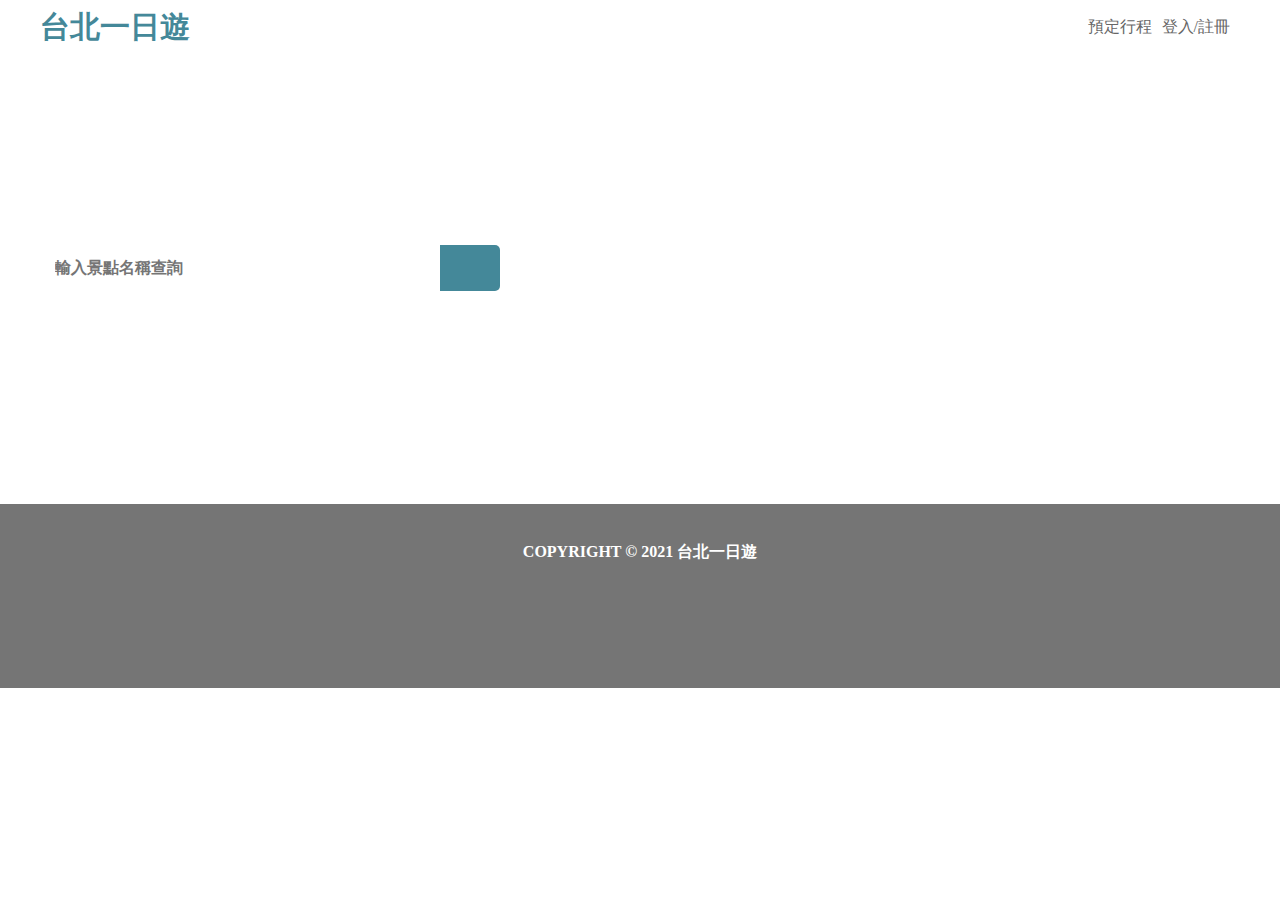
==== templates/index.html @ cdead704 "Week2 complete" ====
<!DOCTYPE html>
<html lang="en">
<head>
  <meta charset="UTF-8">
  <meta name="viewport" content="width=device-width, initial-scale=1.0">
  <link rel="stylesheet" type="text/css" href="/static/all.css">
  <title>台北一日遊</title>
</head>
<body>
  <nav>
    <div class="navWarp">
      <div class="nav_logo">
        <a href="/"><h1>台北一日遊</h1></a>
      </div>
      <ul class="nav_menu">
        <li><a href="#">預定行程</a></li>
        <li><a href="#">登入/註冊</a></li>
      </ul>
    </div>
  </nav>
  <header>
    <div class="banner">
      <div class="banner_content">
        <h2>輕鬆享受台北一日悠閒</h2>
        <h3>探索每個角落，體驗城市的深度旅遊行程</h3>
        <div class="banner_search">
          <input class="search_input" type="text" placeholder="輸入景點名稱查詢" />
          <button class="search_btn"></button>
        </div>
      </div>
    </div>
  </header>
  <main>
    <div class="content_mrtBar">
      <input class="mrtBar_btn-left" type="button" />
      <ul class="mrtBar_list">
        <!-- 捷運列表渲染區域 -->
      </ul>
      <input class="mrtBar_btn-right" type="button" />
    </div>
    <div class="content_cards">
      <!-- 卡片渲染區域 -->
    </div>
  </main>
  <div id="js-detective"></div>
  <footer>
    COPYRIGHT © 2021 台北一日遊
  </footer>
  <script src="/static/script.js" type="application/javascript"></script>
</body>
</html>
---- static/all.css ----
/* http://meyerweb.com/eric/tools/css/reset/ 
  v2.0 | 20110126
  License: none (public domain)
*/
html, body, div, span, applet, object, iframe,
h1, h2, h3, h4, h5, h6, p, blockquote, pre,
a, abbr, acronym, address, big, cite, code,
del, dfn, em, img, ins, kbd, q, s, samp,
small, strike, strong, sub, sup, tt, var,
b, u, i, center,
dl, dt, dd, ol, ul, li,
fieldset, form, label, legend,
table, caption, tbody, tfoot, thead, tr, th, td,
article, aside, canvas, details, embed,
figure, figcaption, footer, header, hgroup,
menu, nav, output, ruby, section, summary,
time, mark, audio, video {
  margin: 0;
  padding: 0;
  border: 0;
  font-size: 100%;
  font: inherit;
  vertical-align: baseline;
}

/* HTML5 display-role reset for older browsers */
article, aside, details, figcaption, figure,
footer, header, hgroup, menu, nav, section {
  display: block;
}

body {
  line-height: 1;
}

ol, ul {
  list-style: none;
}

blockquote, q {
  quotes: none;
}

blockquote:before, blockquote:after,
q:before, q:after {
  content: "";
  content: none;
}

table {
  border-collapse: collapse;
  border-spacing: 0;
}

*, *::before, *::after {
  box-sizing: border-box;
}

img {
  max-width: 100%;
  background-size: cover;
}

/* CSS Reset End */
nav {
  background-color: #FFFFFF;
  position: fixed;
  z-index: 1000;
  top: 0;
  left: 0;
  right: 0;
}
nav .navWarp {
  max-width: 1200px;
  display: flex;
  justify-content: space-between;
  align-items: center;
  margin: 0 auto;
  padding: 10px 0;
  text-decoration: none;
}
@media (max-width: 1200px) {
  nav .navWarp {
    width: 90%;
  }
}
@media (max-width: 768px) {
  nav .navWarp {
    width: 95%;
  }
}
nav .navWarp .nav_logo {
  font-size: 30px;
  font-weight: 700;
  line-height: 34px;
}
nav .navWarp .nav_logo a {
  text-decoration: none;
  color: #448899;
}
nav .navWarp .nav_menu {
  display: flex;
}
nav .navWarp .nav_menu a {
  margin-right: 10px;
  text-decoration: none;
  color: #666666;
}

.banner {
  background: url(welcome.png);
  background-size: cover;
  height: 320px;
  margin-top: 54px;
}
.banner .banner_content {
  max-width: 1200px;
  display: flex;
  flex-direction: column;
  justify-content: center;
  align-items: flex-start;
  margin: auto;
  padding: 85px 0;
}
@media (max-width: 1200px) {
  .banner .banner_content {
    width: 90%;
  }
}
@media (max-width: 768px) {
  .banner .banner_content {
    width: 90%;
  }
}
.banner h2 {
  font-size: 28px;
  font-weight: 700;
  line-height: 1.5;
  color: #FFFFFF;
  margin-bottom: 15px;
}
.banner h3 {
  font-size: 16px;
  font-weight: 700;
  line-height: 1.5;
  color: #FFFFFF;
  margin-bottom: 25px;
}
.banner .search_input {
  height: 46px;
  font-size: 16px;
  font-weight: 700;
  border: 0;
  outline-color: #448899;
  float: left;
  width: 400px;
  padding: 15px;
  align-items: center;
  border-radius: 5px 0 0 5px;
}
@media (max-width: 768px) {
  .banner .search_input {
    width: 80%;
  }
}
.banner .search_btn {
  border: 0;
  width: 60px;
  height: 46px;
  border-radius: 0 5px 5px 0;
  background: #448899 url(/static/icon_search.png) center/30px no-repeat;
}
.banner .search_btn:hover {
  cursor: pointer;
  background-color: #346976;
}
@media (max-width: 768px) {
  .banner .search_btn {
    width: 20%;
  }
}

.content_mrtBar {
  height: 50px;
  max-width: 1200px;
  margin: 20px auto;
  display: flex;
  justify-content: space-between;
  align-items: center;
}
@media (max-width: 1200px) {
  .content_mrtBar {
    width: 90%;
  }
}
.content_mrtBar .mrtBar_btn-left {
  height: 32px;
  width: 32px;
  border: none;
  border-radius: 50%;
  padding: 9px 15px;
  background: url(/static/arrow-left.svg) center/32px no-repeat;
  transition: opacity 0.3s ease;
}
.content_mrtBar .mrtBar_btn-left:hover {
  cursor: pointer;
  opacity: 0.7;
}
.content_mrtBar .mrtBar_btn-right {
  height: 32px;
  width: 32px;
  border: none;
  border-radius: 50%;
  padding: 9px 15px;
  background: url(/static/arrow-right.svg) center/32px no-repeat;
  transition: opacity 0.3s ease;
}
.content_mrtBar .mrtBar_btn-right:hover {
  cursor: pointer;
  opacity: 0.7;
}
.content_mrtBar .mrtBar_list {
  display: -webkit-box;
  overflow: hidden;
}
.content_mrtBar .mrtBar_list a {
  font-size: 16px;
  font-weight: 500;
  color: #666666;
  padding: 5px 15px;
  height: 24px;
  text-decoration: none;
}
.content_mrtBar .mrtBar_list a:hover {
  color: #b3b3b3;
}

main {
  height: 100%;
}
main .content_cards {
  max-width: 1200px;
  margin: 0 auto;
  display: flex;
  flex-wrap: wrap;
  justify-content: flex-start;
  gap: 30px;
}
@media (max-width: 1200px) {
  main .content_cards {
    width: 90%;
    gap: 10px;
  }
}
@media (max-width: 768px) {
  main .content_cards {
    width: 90%;
  }
}
main .content_cards .cards_card {
  width: 23%;
  border-radius: 5px;
  border: 1px solid #E8E8E8;
  position: relative;
  transition: opacity 0.3s ease;
}
main .content_cards .cards_card:hover {
  opacity: 0.7;
}
@media (max-width: 768px) {
  main .content_cards .cards_card {
    width: 100%;
  }
}
main .content_cards .cards_card img {
  width: 100%;
  height: 160px;
  -o-object-fit: cover;
     object-fit: cover;
}
main .content_cards .cards_card .card_name {
  font-size: 16px;
  font-weight: 500;
  padding: 10px;
  width: 100%;
  color: #FFFFFF;
  background: rgba(0, 0, 0, 0.5);
  position: absolute;
  left: 0;
  bottom: 38px;
  z-index: 100;
}
main .content_cards .cards_card .card_details {
  color: #757575;
  padding: 10px;
  display: flex;
  justify-content: space-between;
}

footer {
  font-size: 16px;
  font-weight: 700;
  color: #FFFFFF;
  padding: 40px 0 10% 0;
  margin-top: 40px;
  text-align: center;
  background-color: #757575;
}/*# sourceMappingURL=all.css.map */
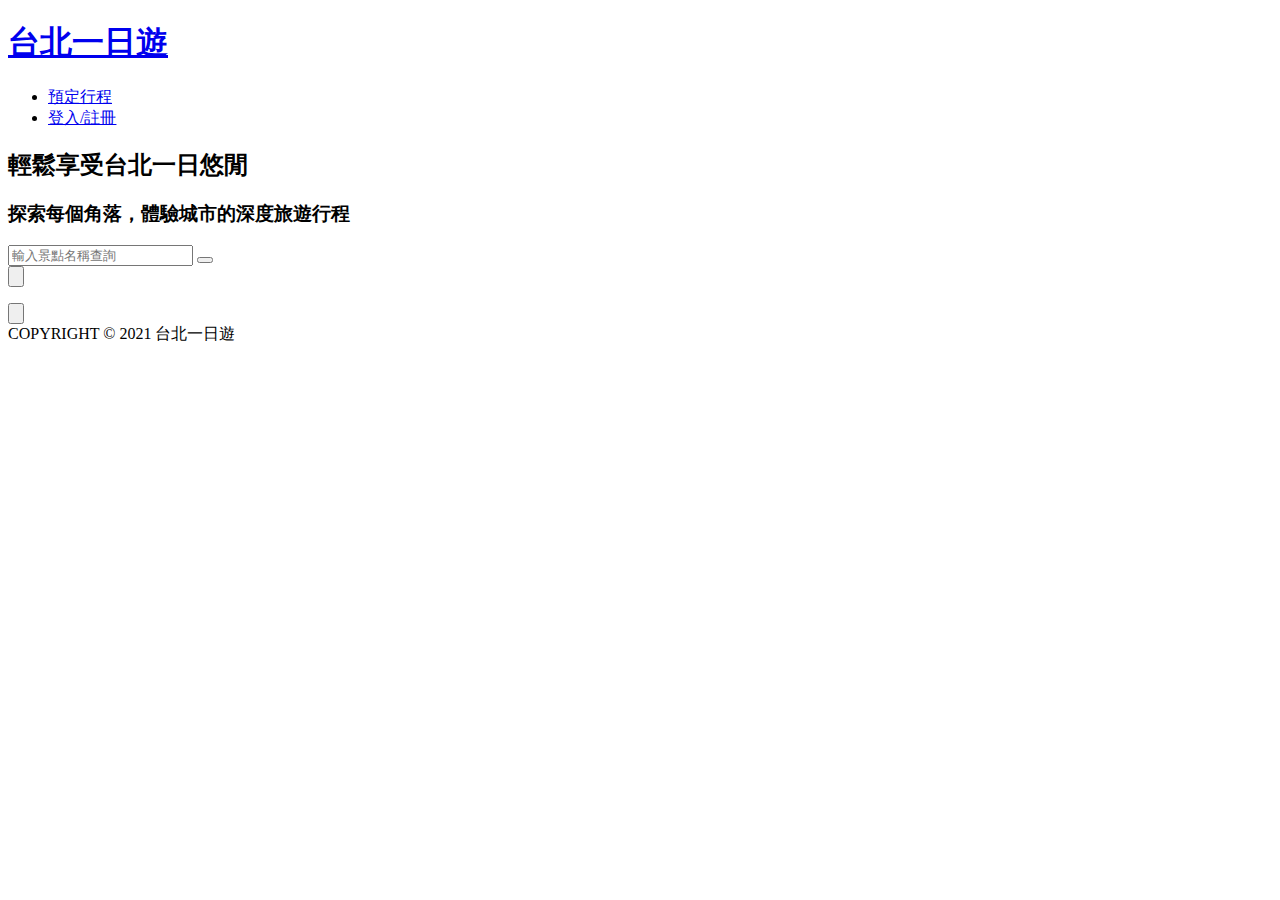
==== commit d7a8049a: "Update observer & console" ====
--- a/templates/index.html
+++ b/templates/index.html
@@ -3,7 +3,7 @@
 <head>
   <meta charset="UTF-8">
   <meta name="viewport" content="width=device-width, initial-scale=1.0">
-  <link rel="stylesheet" type="text/css" href="/static/all.css">
+  <link rel="stylesheet" type="text/css" href="/static/style/all.css">
   <title>台北一日遊</title>
 </head>
 <body>
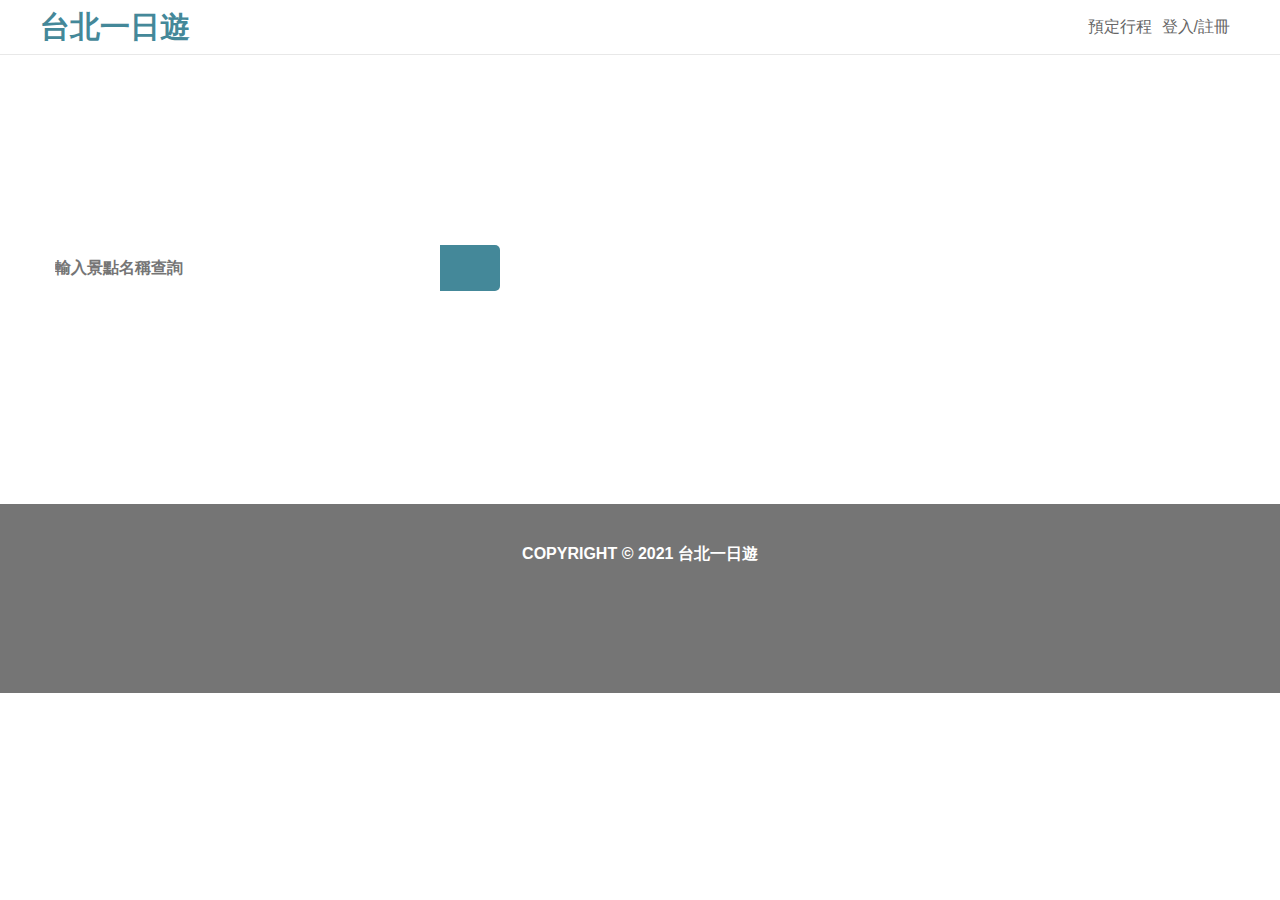
==== commit 8299d5a6: "Upload week4 assignment" ====
--- a/templates/index.html
+++ b/templates/index.html
@@ -13,8 +13,8 @@
         <a href="/"><h1>台北一日遊</h1></a>
       </div>
       <ul class="nav_menu">
-        <li><a href="#">預定行程</a></li>
-        <li><a href="#">登入/註冊</a></li>
+        <li><a>預定行程</a></li>
+        <li><a id="loginOrSignup">登入/註冊</a></li>
       </ul>
     </div>
   </nav>
@@ -46,6 +46,46 @@
   <footer>
     COPYRIGHT © 2021 台北一日遊
   </footer>
+  <!-- 登入視窗 -->
+  <div id="loginModal" class="Modal">
+    <div class="border-box">
+      <div class="modal-content">
+        <span id="loginClose" class="close"></span>
+        <h2>登入會員帳號</h2>
+        <!-- 登入表單 -->
+        <form id="loginForm">
+          <input type="email" id="loginEmail" name="email" placeholder="輸入電子信箱" required>
+          <input type="password" id="loginPassword" name="password" placeholder="輸入密碼" required>
+          <button type="submit">登入帳戶</button>
+        </form>
+        <div id="loginError" class="errorMsg"></div>
+        <div class="question">
+          還沒有帳戶？<a id="backToSignup">點此註冊</a>
+        </div>
+      </div>
+    </div>
+  </div>
+  <!-- 註冊視窗 -->
+  <div id="signupModal" class="Modal">
+    <div class="border-box">
+      <div class="modal-content">
+        <span id="signupClose" class="close"></span>
+        <h2>註冊會員帳號</h2>
+        <!-- 註冊表單 -->
+        <form id="signupForm">
+          <input type="text" id="signupName" name="name" placeholder="輸入姓名" required>
+          <input type="email" id="signupEmail" name="email" placeholder="輸入電子信箱" required>
+          <input type="password" id="signupPassword" name="password" placeholder="輸入密碼" required>
+          <button type="submit">註冊新帳戶</button>
+        </form>
+        <div id="signupError" class="errorMsg"></div>
+        <div class="question">
+          已經有帳戶了？<a id="backToLogin">點此登入</a>
+        </div>
+      </div>
+    </div>
+  </div>
   <script src="/static/script.js" type="application/javascript"></script>
+  <script src="/static/modal.js" type="application/javascript"></script>
 </body>
 </html>--- a/static/style/all.css
+++ b/static/style/all.css
@@ -0,0 +1,628 @@
+@charset "UTF-8";
+/* http://meyerweb.com/eric/tools/css/reset/ 
+  v2.0 | 20110126
+  License: none (public domain)
+*/
+html, body, div, span, applet, object, iframe,
+h1, h2, h3, h4, h5, h6, p, blockquote, pre,
+a, abbr, acronym, address, big, cite, code,
+del, dfn, em, img, ins, kbd, q, s, samp,
+small, strike, strong, sub, sup, tt, var,
+b, u, i, center,
+dl, dt, dd, ol, ul, li,
+fieldset, form, label, legend,
+table, caption, tbody, tfoot, thead, tr, th, td,
+article, aside, canvas, details, embed,
+figure, figcaption, footer, header, hgroup,
+menu, nav, output, ruby, section, summary,
+time, mark, audio, video {
+  margin: 0;
+  padding: 0;
+  border: 0;
+  font-size: 100%;
+  font: inherit;
+  vertical-align: baseline;
+}
+
+/* HTML5 display-role reset for older browsers */
+article, aside, details, figcaption, figure,
+footer, header, hgroup, menu, nav, section {
+  display: block;
+}
+
+body {
+  line-height: 1.3;
+  font-family: Noto Sans TC, sans-serif;
+}
+
+ol, ul {
+  list-style: none;
+}
+
+blockquote, q {
+  quotes: none;
+}
+
+blockquote:before, blockquote:after,
+q:before, q:after {
+  content: "";
+  content: none;
+}
+
+table {
+  border-collapse: collapse;
+  border-spacing: 0;
+}
+
+*, *::before, *::after {
+  box-sizing: border-box;
+}
+
+img {
+  max-width: 100%;
+  background-size: cover;
+}
+
+/* CSS Reset End */
+nav {
+  background-color: #FFFFFF;
+  position: fixed;
+  z-index: 900;
+  top: 0;
+  left: 0;
+  right: 0;
+  border-bottom: 1px solid #E8E8E8;
+}
+nav .navWarp {
+  max-width: 1200px;
+  display: flex;
+  justify-content: space-between;
+  align-items: center;
+  margin: 0 auto;
+  padding: 10px 0;
+  text-decoration: none;
+}
+@media (max-width: 1200px) {
+  nav .navWarp {
+    width: 90%;
+  }
+}
+@media (max-width: 600px) {
+  nav .navWarp {
+    width: 100%;
+    padding: 10px 10px;
+  }
+}
+nav .navWarp .nav_logo {
+  font-size: 30px;
+  font-weight: 700;
+  line-height: 34px;
+}
+nav .navWarp .nav_logo a {
+  text-decoration: none;
+  color: #448899;
+}
+nav .navWarp .nav_menu {
+  display: flex;
+}
+nav .navWarp .nav_menu a {
+  cursor: pointer;
+  margin-right: 10px;
+  text-decoration: none;
+  color: #666666;
+}
+nav .navWarp .nav_menu a:hover {
+  color: #b3b3b3;
+}
+
+.banner {
+  background: url(/static/image/welcome.png);
+  background-size: cover;
+  height: 320px;
+  margin-top: 54px;
+}
+.banner .banner_content {
+  max-width: 1200px;
+  display: flex;
+  flex-direction: column;
+  justify-content: center;
+  align-items: flex-start;
+  margin: auto;
+  padding: 85px 0;
+}
+@media (max-width: 1200px) {
+  .banner .banner_content {
+    width: 90%;
+  }
+}
+.banner h2 {
+  font-size: 28px;
+  font-weight: 700;
+  line-height: 1.5;
+  color: #FFFFFF;
+  margin-bottom: 15px;
+}
+.banner h3 {
+  font-size: 16px;
+  font-weight: 700;
+  line-height: 1.5;
+  color: #FFFFFF;
+  margin-bottom: 25px;
+}
+.banner .search_input {
+  height: 46px;
+  font-size: 16px;
+  font-weight: 700;
+  border: 0;
+  outline-color: #448899;
+  float: left;
+  width: 400px;
+  padding: 15px;
+  align-items: center;
+  border-radius: 5px 0 0 5px;
+}
+@media (max-width: 600px) {
+  .banner .search_input {
+    width: 80%;
+  }
+}
+.banner .search_btn {
+  border: 0;
+  width: 60px;
+  height: 46px;
+  border-radius: 0 5px 5px 0;
+  background: #448899 url(/static/image/icon_search.png) center/30px no-repeat;
+}
+.banner .search_btn:hover {
+  cursor: pointer;
+  background-color: #346976;
+}
+@media (max-width: 600px) {
+  .banner .search_btn {
+    width: 20%;
+  }
+}
+
+.content_mrtBar {
+  height: 50px;
+  max-width: 1200px;
+  margin: 20px auto;
+  display: flex;
+  justify-content: space-between;
+  align-items: center;
+}
+@media (max-width: 1200px) {
+  .content_mrtBar {
+    width: 90%;
+  }
+}
+.content_mrtBar .mrtBar_btn-left {
+  height: 32px;
+  width: 32px;
+  border: none;
+  border-radius: 50%;
+  padding: 9px 15px;
+  background: url(/static/image/arrow-left.svg) center/32px no-repeat;
+  transition: opacity 0.3s ease;
+}
+.content_mrtBar .mrtBar_btn-left:hover {
+  cursor: pointer;
+  opacity: 0.7;
+}
+.content_mrtBar .mrtBar_btn-right {
+  height: 32px;
+  width: 32px;
+  border: none;
+  border-radius: 50%;
+  padding: 9px 15px;
+  background: url(/static/image/arrow-right.svg) center/32px no-repeat;
+  transition: opacity 0.3s ease;
+}
+.content_mrtBar .mrtBar_btn-right:hover {
+  cursor: pointer;
+  opacity: 0.7;
+}
+.content_mrtBar .mrtBar_list {
+  display: -webkit-box;
+  overflow: hidden;
+}
+.content_mrtBar .mrtBar_list a {
+  font-size: 16px;
+  font-weight: 500;
+  color: #666666;
+  padding: 5px 15px;
+  height: 24px;
+  text-decoration: none;
+}
+.content_mrtBar .mrtBar_list a:hover {
+  color: #b3b3b3;
+}
+
+main {
+  height: 100%;
+}
+main .content_cards {
+  gap: 30px;
+  display: flex;
+  margin: 0 auto;
+  flex-wrap: wrap;
+  max-width: 1200px;
+  justify-content: flex-start;
+}
+@media (max-width: 1200px) {
+  main .content_cards {
+    width: 90%;
+  }
+}
+main .content_cards .cards_card {
+  width: calc((100% - 90px) / 4); /* 扣掉 Gap 30px 三份的長度後除四 */
+  border-radius: 5px;
+  border: 1px solid #E8E8E8;
+  position: relative;
+  transition: opacity 0.3s ease;
+}
+main .content_cards .cards_card:hover {
+  opacity: 0.7;
+}
+@media (max-width: 1200px) {
+  main .content_cards .cards_card {
+    width: calc((100% - 60px) / 3); /* 扣掉 Gap 30px 兩份的長度後除三 */
+  }
+}
+@media (max-width: 900px) {
+  main .content_cards .cards_card {
+    width: calc((100% - 30px) / 2); /* 扣掉 Gap 30px 一份的長度後除二 */
+  }
+}
+@media (max-width: 600px) {
+  main .content_cards .cards_card {
+    width: 100%;
+  }
+}
+main .content_cards .cards_card a {
+  text-decoration: none;
+}
+main .content_cards .cards_card img {
+  width: 100%;
+  height: 160px;
+  -o-object-fit: cover;
+     object-fit: cover;
+}
+main .content_cards .cards_card .card_name {
+  left: 0;
+  width: 100%;
+  bottom: 45px;
+  z-index: 100;
+  padding: 10px;
+  font-size: 16px;
+  font-weight: 500;
+  position: absolute;
+  color: #FFFFFF;
+  white-space: nowrap;
+  text-overflow: ellipsis;
+  background: rgba(0, 0, 0, 0.5);
+}
+main .content_cards .cards_card .card_details {
+  padding: 10px;
+  display: flex;
+  color: #757575;
+  justify-content: space-between;
+}
+
+footer {
+  font-size: 16px;
+  font-weight: 700;
+  color: #FFFFFF;
+  padding: 40px 0 10% 0;
+  margin-top: 40px;
+  text-align: center;
+  background-color: #757575;
+}
+
+.Modal {
+  display: none;
+  width: 100%;
+  height: 100%;
+  top: 0;
+  left: 0;
+  z-index: 999;
+  position: fixed;
+  color: #666666;
+  background-color: rgba(0, 0, 0, 0.4);
+}
+.Modal .border-box {
+  width: 340px;
+  height: 275px;
+  border-radius: 6px;
+  padding-top: 10px;
+  margin: 80px auto 0 auto;
+  background: linear-gradient(270deg, #378 0%, #6AB 100%);
+}
+.Modal .border-box .modal-content {
+  padding: 15px;
+  background-color: #FFFFFF;
+  border-bottom-left-radius: 6px;
+  border-bottom-right-radius: 6px;
+}
+.Modal .border-box .modal-content .close {
+  width: 16px;
+  height: 16px;
+  float: right;
+  background-position: center;
+  background-image: url(/static/image/close.png);
+  transition: opacity 0.3s ease;
+}
+.Modal .border-box .modal-content .close:hover {
+  cursor: pointer;
+  opacity: 0.7;
+}
+.Modal .border-box .modal-content h2 {
+  font-size: 27px;
+  font-weight: 700;
+  text-align: center;
+  margin-bottom: 15px;
+}
+.Modal .border-box .modal-content input {
+  width: 100%;
+  padding: 15px;
+  font-size: 16px;
+  border-radius: 5px;
+  border: 1px solid #CCC;
+  margin-bottom: 10px;
+}
+.Modal .border-box .modal-content button {
+  border: 0;
+  width: 100%;
+  font-size: 19px;
+  border-radius: 5px;
+  padding: 10px 20px;
+  margin-bottom: 10px;
+  color: #FFFFFF;
+  background-color: #448899;
+}
+.Modal .border-box .modal-content button:hover {
+  cursor: pointer;
+  background-color: #346976;
+}
+.Modal .border-box .modal-content .errorMsg {
+  font-size: 18px;
+  text-align: center;
+  margin-bottom: 10px;
+  color: rgb(197, 13, 13);
+}
+.Modal .border-box .modal-content .question {
+  text-align: center;
+}
+.Modal .border-box .modal-content .question a {
+  cursor: pointer;
+  text-decoration: none;
+  color: #666666;
+}
+.Modal .border-box .modal-content .question a:hover {
+  color: #b3b3b3;
+}
+
+.attraction_container {
+  max-width: 1200px;
+  margin: 0 auto;
+  color: #666666;
+}
+@media (max-width: 1200px) {
+  .attraction_container {
+    width: 90%;
+  }
+}
+@media (max-width: 600px) {
+  .attraction_container {
+    width: 100%;
+  }
+}
+.attraction_container .attraction_container-top {
+  gap: 30px;
+  display: flex;
+  align-items: center;
+  padding: 91px 15px 0 15px;
+}
+@media (max-width: 1200px) {
+  .attraction_container .attraction_container-top {
+    padding: 91px 0 0 0;
+  }
+}
+@media (max-width: 900px) {
+  .attraction_container .attraction_container-top {
+    flex-direction: column;
+  }
+}
+@media (max-width: 600px) {
+  .attraction_container .attraction_container-top {
+    padding: 54px 0 0 0;
+  }
+}
+.attraction_container .attraction_container-top .slider {
+  width: 100%;
+  position: relative;
+}
+.attraction_container .attraction_container-top .slider .picture {
+  height: 400px;
+  display: flex;
+  overflow: hidden;
+  border-radius: 5px;
+}
+@media (max-width: 900px) {
+  .attraction_container .attraction_container-top .slider .picture {
+    height: 350px;
+    margin-bottom: 20px;
+  }
+}
+.attraction_container .attraction_container-top .slider .picture .attraction_img {
+  width: 100%;
+  height: 100%;
+  flex-shrink: 0;
+  -o-object-fit: cover;
+     object-fit: cover;
+  transition: transform 0.3s ease;
+}
+.attraction_container .attraction_container-top .slider .prev, .attraction_container .attraction_container-top .slider .next {
+  position: absolute;
+  top: 50%;
+  left: 10px;
+  z-index: 100;
+  height: 36px;
+  width: 36px;
+  border: none;
+  border-radius: 50%;
+  background: url(/static/image/btn_leftArrow.png) center no-repeat;
+  transition: opacity 0.3s ease;
+  opacity: 0.5;
+}
+.attraction_container .attraction_container-top .slider .prev:hover, .attraction_container .attraction_container-top .slider .next:hover {
+  cursor: pointer;
+  opacity: 0.7;
+}
+.attraction_container .attraction_container-top .slider .next {
+  left: auto;
+  right: 10px;
+  background: url(/static/image/btn_rightArrow.png) center no-repeat;
+}
+.attraction_container .attraction_container-top .slider .dots {
+  width: 100%;
+  bottom: 8px;
+  z-index: 100;
+  text-align: center;
+  position: absolute;
+}
+@media (max-width: 900px) {
+  .attraction_container .attraction_container-top .slider .dots {
+    bottom: 25px;
+  }
+}
+.attraction_container .attraction_container-top .slider .dots .dot {
+  width: 12px;
+  height: 12px;
+  margin: 0 5px;
+  cursor: pointer;
+  border-radius: 50%;
+  display: inline-block;
+  opacity: 0.7;
+  background-color: #FFFFFF;
+  transition: 0.5s transform ease-in-out;
+}
+.attraction_container .attraction_container-top .slider .dots .dot:hover {
+  background-color: #666666;
+  border: 2px solid #FFFFFF;
+}
+.attraction_container .attraction_container-top .slider .dots .active {
+  background-color: #666666;
+  border: 2px solid #FFFFFF;
+}
+.attraction_container .attraction_container-top .title {
+  width: 100%;
+  height: 400px;
+}
+@media (max-width: 600px) {
+  .attraction_container .attraction_container-top .title {
+    padding-left: 10px;
+    padding-right: 10px;
+  }
+}
+.attraction_container .attraction_container-top .title .attraction_name {
+  font-size: 24px;
+  font-weight: 700;
+  margin-bottom: 15px;
+}
+.attraction_container .attraction_container-top .title .attraction_cateMrt {
+  font-size: 16px;
+  font-weight: 500;
+  margin-bottom: 20px;
+}
+.attraction_container .attraction_container-top .block {
+  padding: 15px 20px;
+  border-radius: 5px;
+  background-color: #E8E8E8;
+}
+.attraction_container .attraction_container-top .block h3 {
+  font-size: 16px;
+  font-weight: 700;
+  margin-bottom: 15px;
+  display: inline-block;
+}
+.attraction_container .attraction_container-top .block p {
+  font-size: 16px;
+  font-weight: 400;
+  line-height: 1.5;
+  margin-bottom: 15px;
+}
+@media (max-width: 1200px) {
+  .attraction_container .attraction_container-top .block p {
+    line-height: 1.3;
+  }
+}
+.attraction_container .attraction_container-top .block .dateSelect {
+  border: 0px;
+  padding: 5px 10px;
+  display: inline-block;
+}
+.attraction_container .attraction_container-top .block .dateSelect::-webkit-calendar-picker-indicator {
+  background-image: url(/static/image/icon_calendar.png);
+  background-size: cover;
+  opacity: 1;
+}
+.attraction_container .attraction_container-top .block .radio-up, .attraction_container .attraction_container-top .block .radio-down {
+  -webkit-appearance: none;
+     -moz-appearance: none;
+          appearance: none;
+  cursor: pointer;
+  width: 22px;
+  height: 22px;
+  margin-right: 5px;
+  border-radius: 50%;
+  background-color: #FFFFFF;
+  position: relative;
+  top: 4px;
+}
+.attraction_container .attraction_container-top .block .radio-up:checked, .attraction_container .attraction_container-top .block .radio-down:checked {
+  background-color: #448899;
+  border: 2px solid #FFFFFF;
+}
+.attraction_container .attraction_container-top .block .booking_btn {
+  border: none;
+  font-size: 19px;
+  font-weight: 400;
+  border-radius: 5px;
+  padding: 10px 20px;
+  margin: 10px 0 16px 0;
+  color: #FFFFFF;
+  background-color: #448899;
+}
+.attraction_container .attraction_container-top .block .booking_btn:hover {
+  cursor: pointer;
+  background-color: #346976;
+}
+
+hr {
+  border: 0.5px solid #E8E8E8;
+  margin: 40px 0;
+}
+
+.attraction_container-bottom {
+  max-width: 1200px;
+  padding: 10px;
+  font-size: 16px;
+  font-weight: 400;
+  line-height: 1.5;
+}
+.attraction_container-bottom .attraction_description {
+  margin-bottom: 20px;
+}
+.attraction_container-bottom .attraction_address {
+  margin-bottom: 20px;
+}
+.attraction_container-bottom .attraction_address h3 {
+  font-weight: 700;
+}
+.attraction_container-bottom .attraction_transport {
+  margin-bottom: 80px;
+}
+.attraction_container-bottom .attraction_transport h3 {
+  font-weight: 700;
+}/*# sourceMappingURL=all.css.map */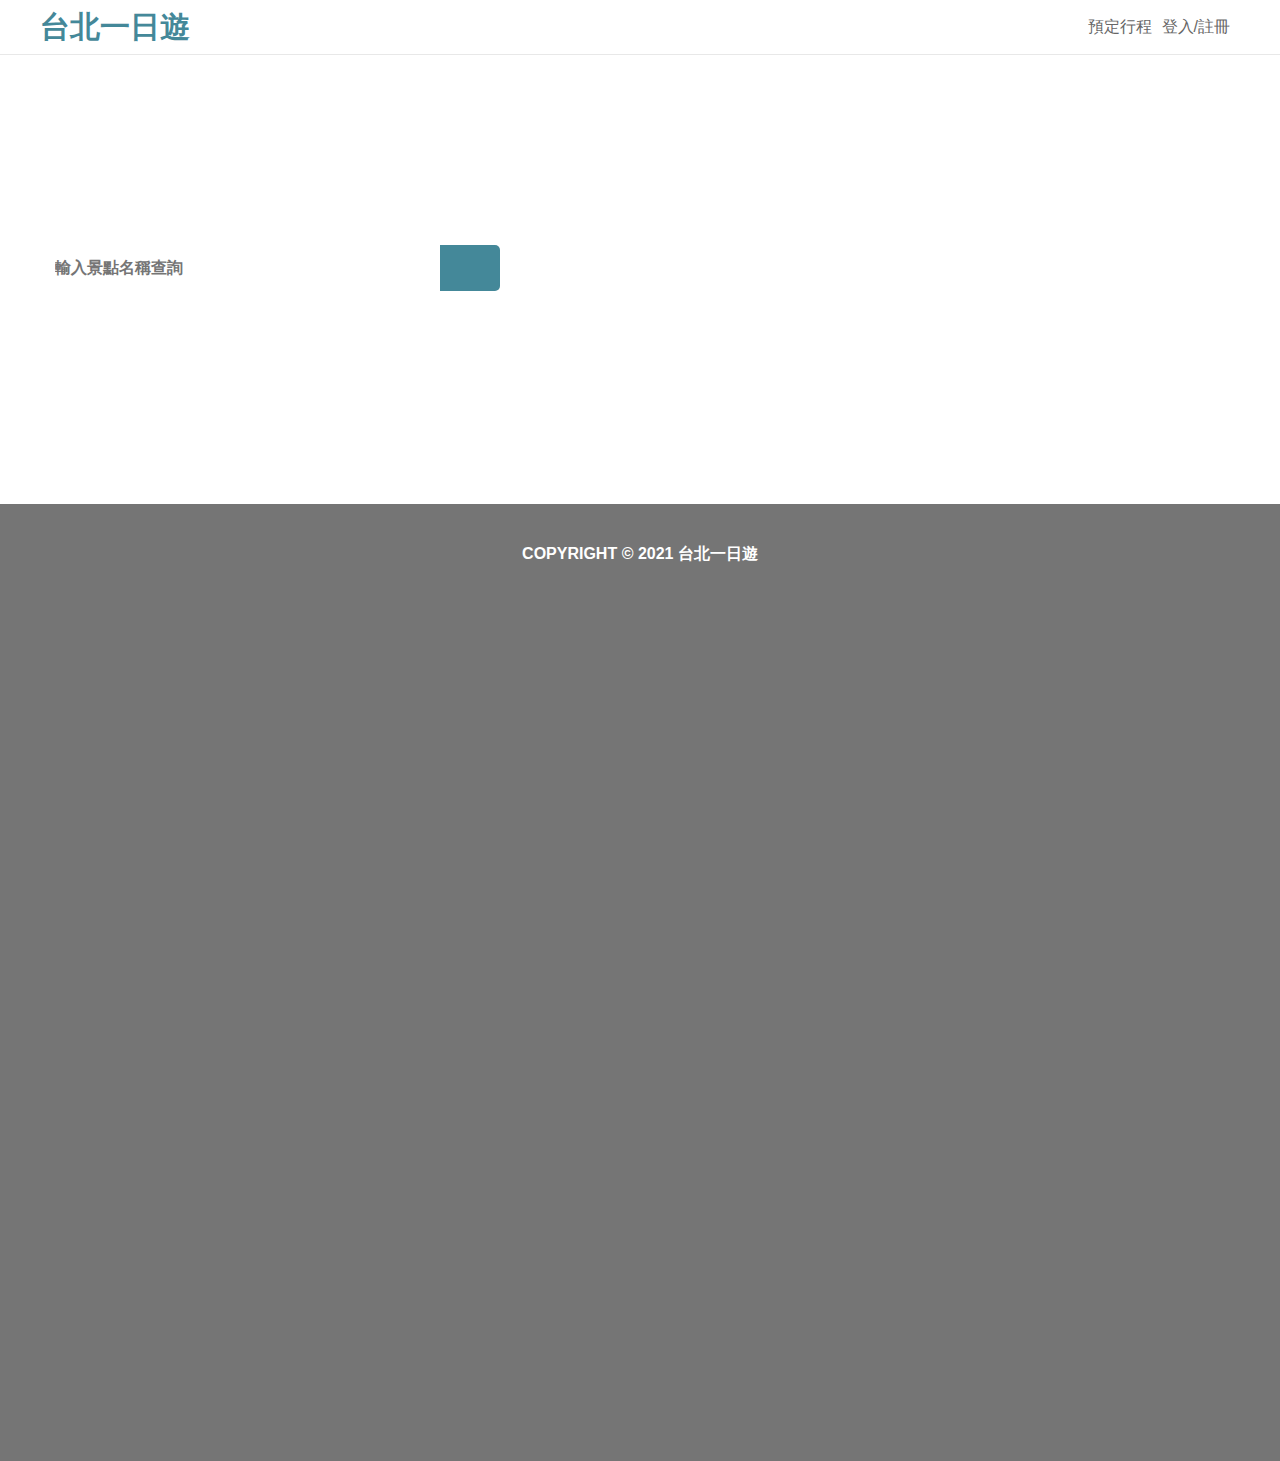
==== commit 336e45cb: "Upload week5 assignment" ====
--- a/templates/index.html
+++ b/templates/index.html
@@ -13,7 +13,7 @@
         <a href="/"><h1>台北一日遊</h1></a>
       </div>
       <ul class="nav_menu">
-        <li><a>預定行程</a></li>
+        <li><a id="booking">預定行程</a></li>
         <li><a id="loginOrSignup">登入/註冊</a></li>
       </ul>
     </div>
@@ -86,6 +86,6 @@
     </div>
   </div>
   <script src="/static/script.js" type="application/javascript"></script>
-  <script src="/static/modal.js" type="application/javascript"></script>
+  <script src="/static/modal.js" type="module"></script>
 </body>
 </html>--- a/static/style/all.css
+++ b/static/style/all.css
@@ -313,7 +313,7 @@
   font-size: 16px;
   font-weight: 700;
   color: #FFFFFF;
-  padding: 40px 0 10% 0;
+  padding: 40px 0 70% 0;
   margin-top: 40px;
   text-align: center;
   background-color: #757575;
@@ -625,4 +625,188 @@
 }
 .attraction_container-bottom .attraction_transport h3 {
   font-weight: 700;
+}
+
+.booking_container {
+  max-width: 1200px;
+  margin: 0 auto;
+  color: #666666;
+  padding-top: 95px;
+}
+.booking_container h2 {
+  font-size: 19px;
+  font-weight: 700;
+}
+.booking_container input {
+  height: 18px;
+  width: 180px;
+  padding: 10px;
+  margin-bottom: 10px;
+  align-items: center;
+}
+.booking_container .booking_message {
+  text-align: center;
+}
+.booking_container .booking_container-top {
+  padding: 35px 110px 0 110px;
+}
+@media (max-width: 1200px) {
+  .booking_container .booking_container-top {
+    padding: 35px 70px 0 70px;
+  }
+}
+@media (max-width: 900px) {
+  .booking_container .booking_container-top {
+    padding: 35px 40px 0 40px;
+  }
+}
+@media (max-width: 600px) {
+  .booking_container .booking_container-top {
+    padding: 35px 10px 0 10px;
+  }
+}
+.booking_container .booking_container-top .top_warp {
+  padding-top: 30px;
+  display: flex;
+}
+@media (max-width: 900px) {
+  .booking_container .booking_container-top .top_warp {
+    flex-direction: column;
+    align-items: end;
+  }
+}
+.booking_container .booking_container-top .top_warp .booking_picture {
+  width: 30%;
+  height: 200px;
+  margin-right: 22px;
+}
+.booking_container .booking_container-top .top_warp .booking_picture .pictureUrl {
+  width: 100%;
+  height: 100%;
+  -o-object-fit: cover;
+     object-fit: cover;
+}
+@media (max-width: 900px) {
+  .booking_container .booking_container-top .top_warp .booking_picture {
+    width: 100%;
+    margin-right: 0;
+    margin-bottom: 7px;
+  }
+}
+.booking_container .booking_container-top .top_warp .booking_title {
+  width: 70%;
+}
+.booking_container .booking_container-top .top_warp .booking_title .booking_name {
+  font-size: 16px;
+  font-weight: 700;
+  color: #448899;
+  display: flex;
+  align-items: center;
+  justify-content: space-between;
+  margin-bottom: 20px;
+}
+.booking_container .booking_container-top .top_warp .booking_title .booking_detail h3 {
+  font-size: 16px;
+  font-weight: 700;
+  margin-bottom: 10px;
+  display: inline-block;
+}
+@media (max-width: 900px) {
+  .booking_container .booking_container-top .top_warp .booking_title {
+    width: 100%;
+  }
+}
+.booking_container .booking_container-top .top_warp .booking_deleteBtn {
+  height: 30px;
+  width: 30px;
+  background: url(/static/image/icon_delete.png) center no-repeat;
+}
+.booking_container .booking_container-top .top_warp .booking_deleteBtn:hover {
+  cursor: pointer;
+}
+@media (max-width: 900px) {
+  .booking_container .booking_container-top .top_warp .booking_deleteBtn {
+    text-align: right;
+  }
+}
+.booking_container .booking_container-middle {
+  padding: 0 110px;
+}
+@media (max-width: 1200px) {
+  .booking_container .booking_container-middle {
+    padding: 35px 70px 0 70px;
+  }
+}
+@media (max-width: 900px) {
+  .booking_container .booking_container-middle {
+    padding: 35px 40px 0 40px;
+  }
+}
+@media (max-width: 600px) {
+  .booking_container .booking_container-middle {
+    padding: 35px 10px 0 10px;
+  }
+}
+.booking_container .booking_container-middle h2 {
+  margin-bottom: 20px;
+}
+.booking_container .booking_container-middle p {
+  font-weight: 700;
+}
+.booking_container .booking_container-bottom {
+  padding: 0 110px;
+}
+@media (max-width: 1200px) {
+  .booking_container .booking_container-bottom {
+    padding: 35px 70px 0 70px;
+  }
+}
+@media (max-width: 900px) {
+  .booking_container .booking_container-bottom {
+    padding: 35px 40px 0 40px;
+  }
+}
+@media (max-width: 600px) {
+  .booking_container .booking_container-bottom {
+    padding: 35px 10px 0 10px;
+  }
+}
+.booking_container .booking_container-bottom h2 {
+  margin-bottom: 20px;
+}
+.booking_container .booking_container-payment {
+  padding: 0 110px;
+  text-align: end;
+}
+@media (max-width: 1200px) {
+  .booking_container .booking_container-payment {
+    padding: 35px 70px 0 70px;
+  }
+}
+@media (max-width: 900px) {
+  .booking_container .booking_container-payment {
+    padding: 35px 40px 0 40px;
+  }
+}
+@media (max-width: 600px) {
+  .booking_container .booking_container-payment {
+    padding: 35px 10px 0 10px;
+  }
+}
+.booking_container .booking_container-payment h3 {
+  font-weight: 700;
+  margin-bottom: 22px;
+}
+.booking_container .booking_container-payment .payBtn {
+  border: none;
+  font-size: 19px;
+  font-weight: 400;
+  border-radius: 5px;
+  padding: 10px 20px;
+  color: #FFFFFF;
+  background-color: #448899;
+}
+.booking_container .booking_container-payment .payBtn:hover {
+  cursor: pointer;
+  background-color: #346976;
 }/*# sourceMappingURL=all.css.map */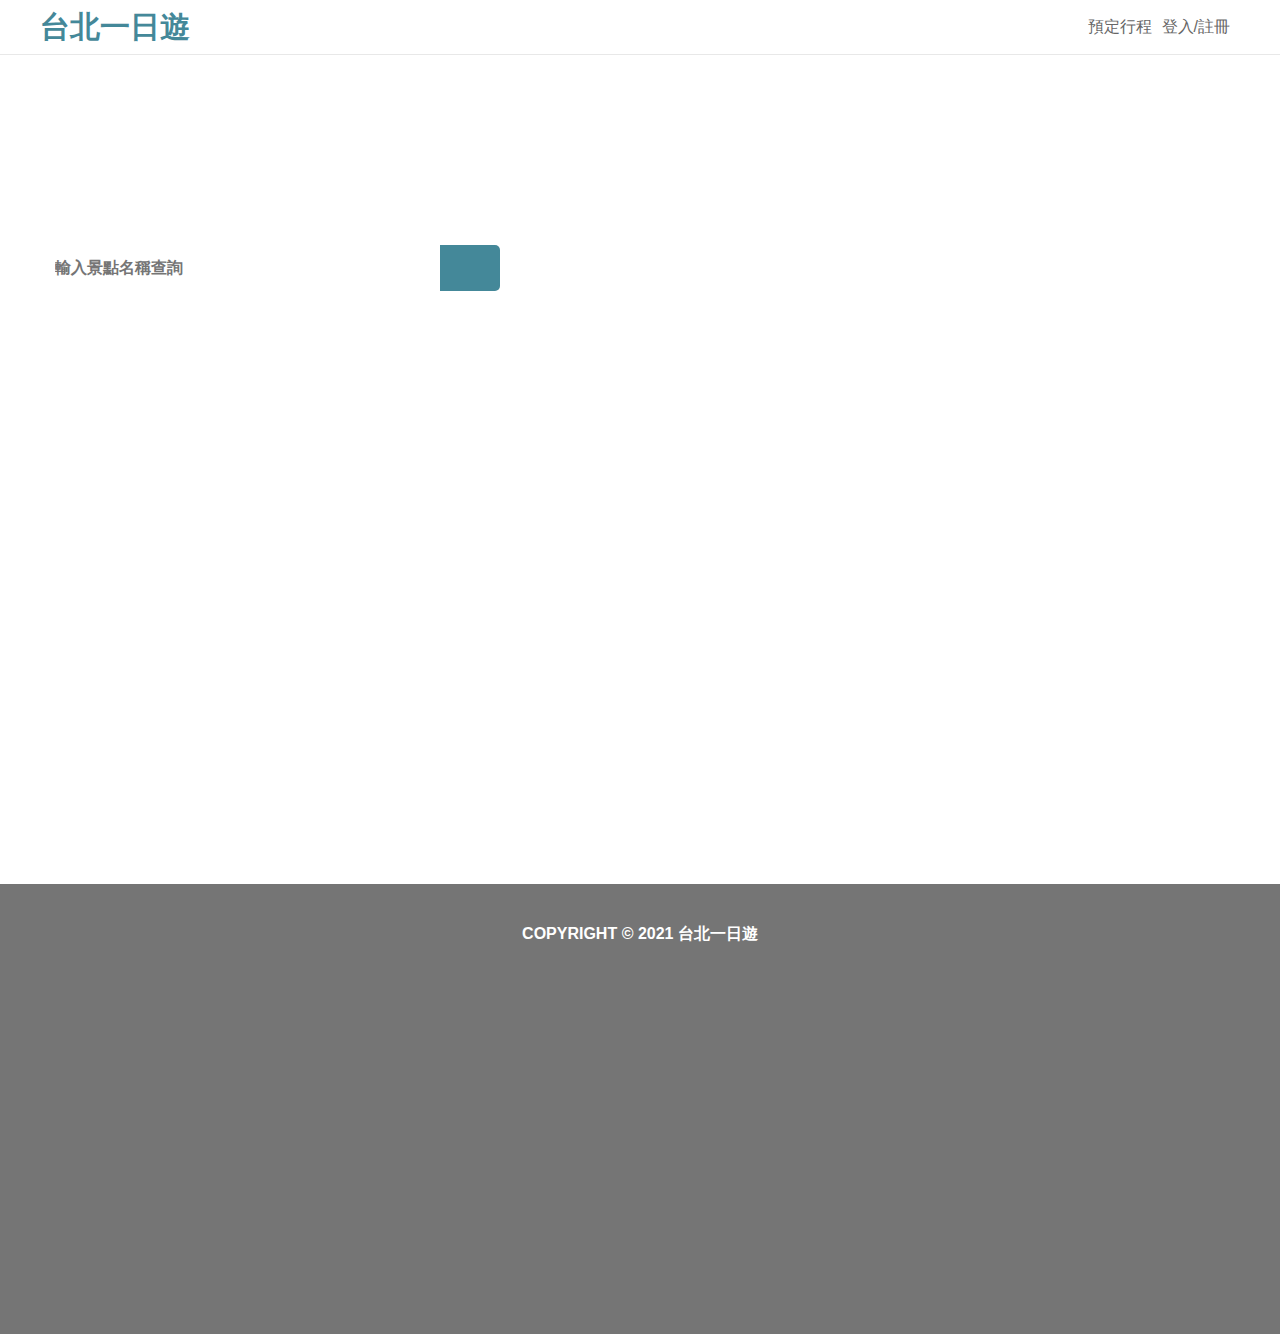
==== commit 3c802682: "Upload week6 assignment" ====
--- a/templates/index.html
+++ b/templates/index.html
@@ -18,6 +18,13 @@
       </ul>
     </div>
   </nav>
+  <div id="loadingOverlay" class="spinner-box">
+    <div class="pulse-container">  
+      <div class="pulse-bubble pulse-bubble-1"></div>
+      <div class="pulse-bubble pulse-bubble-2"></div>
+      <div class="pulse-bubble pulse-bubble-3"></div>
+    </div>
+  </div>
   <header>
     <div class="banner">
       <div class="banner_content">
--- a/static/style/all.css
+++ b/static/style/all.css
@@ -239,7 +239,9 @@
 }
 
 main {
+  display: none;
   height: 100%;
+  min-height: 50vh;
 }
 main .content_cards {
   gap: 30px;
@@ -310,10 +312,12 @@
 }
 
 footer {
+  display: none;
   font-size: 16px;
   font-weight: 700;
   color: #FFFFFF;
-  padding: 40px 0 70% 0;
+  padding-top: 40px;
+  min-height: 50vh;
   margin-top: 40px;
   text-align: center;
   background-color: #757575;
@@ -637,32 +641,26 @@
   font-size: 19px;
   font-weight: 700;
 }
-.booking_container input {
-  height: 18px;
-  width: 180px;
-  padding: 10px;
-  margin-bottom: 10px;
-  align-items: center;
-}
 .booking_container .booking_message {
+  padding-top: 180px;
   text-align: center;
 }
 .booking_container .booking_container-top {
-  padding: 35px 110px 0 110px;
+  padding: 0 110px 0 110px;
 }
 @media (max-width: 1200px) {
   .booking_container .booking_container-top {
-    padding: 35px 70px 0 70px;
+    padding: 0 70px 0 70px;
   }
 }
 @media (max-width: 900px) {
   .booking_container .booking_container-top {
-    padding: 35px 40px 0 40px;
+    padding: 0 40px 0 40px;
   }
 }
 @media (max-width: 600px) {
   .booking_container .booking_container-top {
-    padding: 35px 10px 0 10px;
+    padding: 0 10px 0 10px;
   }
 }
 .booking_container .booking_container-top .top_warp {
@@ -734,17 +732,17 @@
 }
 @media (max-width: 1200px) {
   .booking_container .booking_container-middle {
-    padding: 35px 70px 0 70px;
+    padding: 0 70px 0 70px;
   }
 }
 @media (max-width: 900px) {
   .booking_container .booking_container-middle {
-    padding: 35px 40px 0 40px;
+    padding: 0 40px 0 40px;
   }
 }
 @media (max-width: 600px) {
   .booking_container .booking_container-middle {
-    padding: 35px 10px 0 10px;
+    padding: 0 10px 0 10px;
   }
 }
 .booking_container .booking_container-middle h2 {
@@ -753,26 +751,52 @@
 .booking_container .booking_container-middle p {
   font-weight: 700;
 }
+.booking_container .booking_container-middle input {
+  font-size: 16px;
+  font-weight: 500;
+  padding: 10px;
+  border: 1px solid #E8E8E8;
+  border-radius: 5px;
+  margin-bottom: 15px;
+  outline-color: #448899;
+}
 .booking_container .booking_container-bottom {
   padding: 0 110px;
 }
 @media (max-width: 1200px) {
   .booking_container .booking_container-bottom {
-    padding: 35px 70px 0 70px;
+    padding: 0 70px 0 70px;
   }
 }
 @media (max-width: 900px) {
   .booking_container .booking_container-bottom {
-    padding: 35px 40px 0 40px;
+    padding: 0 40px 0 40px;
   }
 }
 @media (max-width: 600px) {
   .booking_container .booking_container-bottom {
-    padding: 35px 10px 0 10px;
+    padding: 0 10px 0 10px;
   }
 }
 .booking_container .booking_container-bottom h2 {
   margin-bottom: 20px;
+}
+.booking_container .booking_container-bottom .form-group {
+  display: flex;
+  align-items: center;
+  margin-bottom: 15px;
+  flex-wrap: wrap;
+}
+.booking_container .booking_container-bottom .form-group .tpfield {
+  height: 40px;
+  width: 188px;
+  padding: 10px;
+  border-radius: 5px;
+  border: 1px solid #E8E8E8;
+  display: inline-block;
+}
+.booking_container .booking_container-bottom .tappay-field-focus {
+  border: 2px solid #448899 !important;
 }
 .booking_container .booking_container-payment {
   padding: 0 110px;
@@ -780,17 +804,17 @@
 }
 @media (max-width: 1200px) {
   .booking_container .booking_container-payment {
-    padding: 35px 70px 0 70px;
+    padding: 0 70px 0 70px;
   }
 }
 @media (max-width: 900px) {
   .booking_container .booking_container-payment {
-    padding: 35px 40px 0 40px;
+    padding: 0 40px 0 40px;
   }
 }
 @media (max-width: 600px) {
   .booking_container .booking_container-payment {
-    padding: 35px 10px 0 10px;
+    padding: 0 10px 0 10px;
   }
 }
 .booking_container .booking_container-payment h3 {
@@ -809,4 +833,79 @@
 .booking_container .booking_container-payment .payBtn:hover {
   cursor: pointer;
   background-color: #346976;
+}
+.booking_container .booking_container-payment .payBtn:disabled {
+  cursor: no-drop;
+  background-color: #666666;
+}
+
+.thankyou_container {
+  max-width: 1200px;
+  margin: 0 auto;
+  color: #666666;
+  padding-top: 200px;
+}
+.thankyou_container h2 {
+  font-size: 19px;
+  font-weight: 700;
+  text-align: center;
+  margin-top: 10px;
+}
+.thankyou_container .orderNumber {
+  font-size: 19px;
+  font-weight: 500;
+  text-align: center;
+  padding: 40px;
+}
+.thankyou_container p {
+  text-align: center;
+}
+
+@keyframes pulse {
+  from {
+    opacity: 1;
+    transform: scale(1);
+  }
+  to {
+    opacity: 0.25;
+    transform: scale(0.75);
+  }
+}
+.spinner-box {
+  width: 100%;
+  height: 100%;
+  top: 0;
+  left: 0;
+  z-index: 9999;
+  position: fixed;
+  display: flex;
+  justify-content: center;
+  align-items: center;
+  background-color: transparent;
+  background-color: rgba(0, 0, 0, 0.1);
+}
+.spinner-box .pulse-container {
+  width: 120px;
+  gap: 20px;
+  display: flex;
+  justify-content: space-between;
+  align-items: center;
+}
+.spinner-box .pulse-container .pulse-bubble {
+  width: 20px;
+  height: 20px;
+  border-radius: 50%;
+  background-color: #448899;
+}
+
+.pulse-bubble-1 {
+  animation: pulse 0.4s ease 0s infinite alternate;
+}
+
+.pulse-bubble-2 {
+  animation: pulse 0.4s ease 0.2s infinite alternate;
+}
+
+.pulse-bubble-3 {
+  animation: pulse 0.4s ease 0.4s infinite alternate;
 }/*# sourceMappingURL=all.css.map */